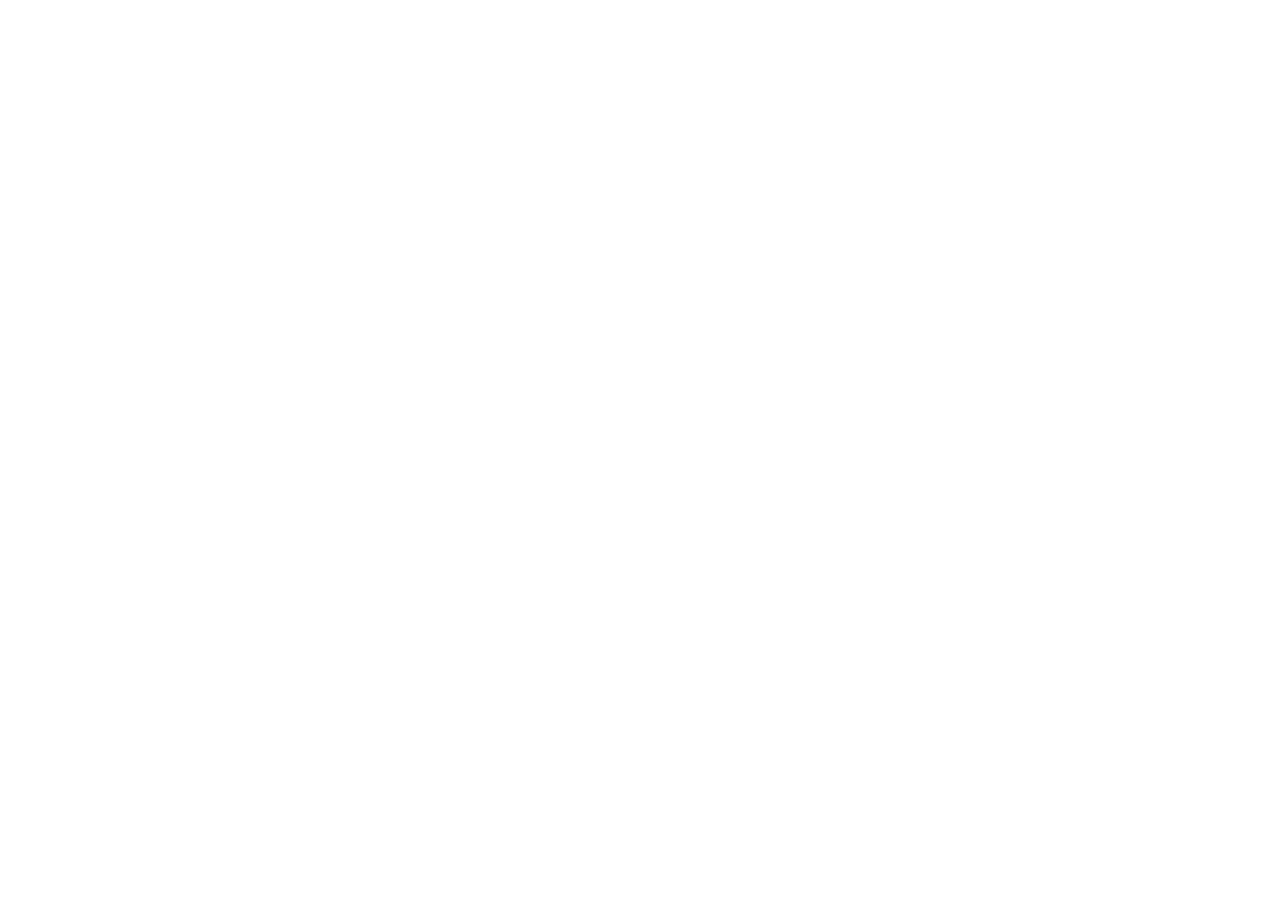
==== checkout.html @ 2037264e "AddtoCartFuctinolity" ====
<!DOCTYPE html>
<html lang="en">

  <head>
    <meta charset="UTF-8" />
    <meta http-equiv="X-UA-Compatible" content="IE=edge" />
    <meta name="viewport" content="width=device-width, initial-scale=1.0" />
    <title>Checkout</title>
  </head>

  <body>
    <div id="order-form">
      <!--Add your form html element here-->
      <!--In form, give #name,#number and #address as HTML id's to relevant input elements -->
    </div>
  </body>

</html>
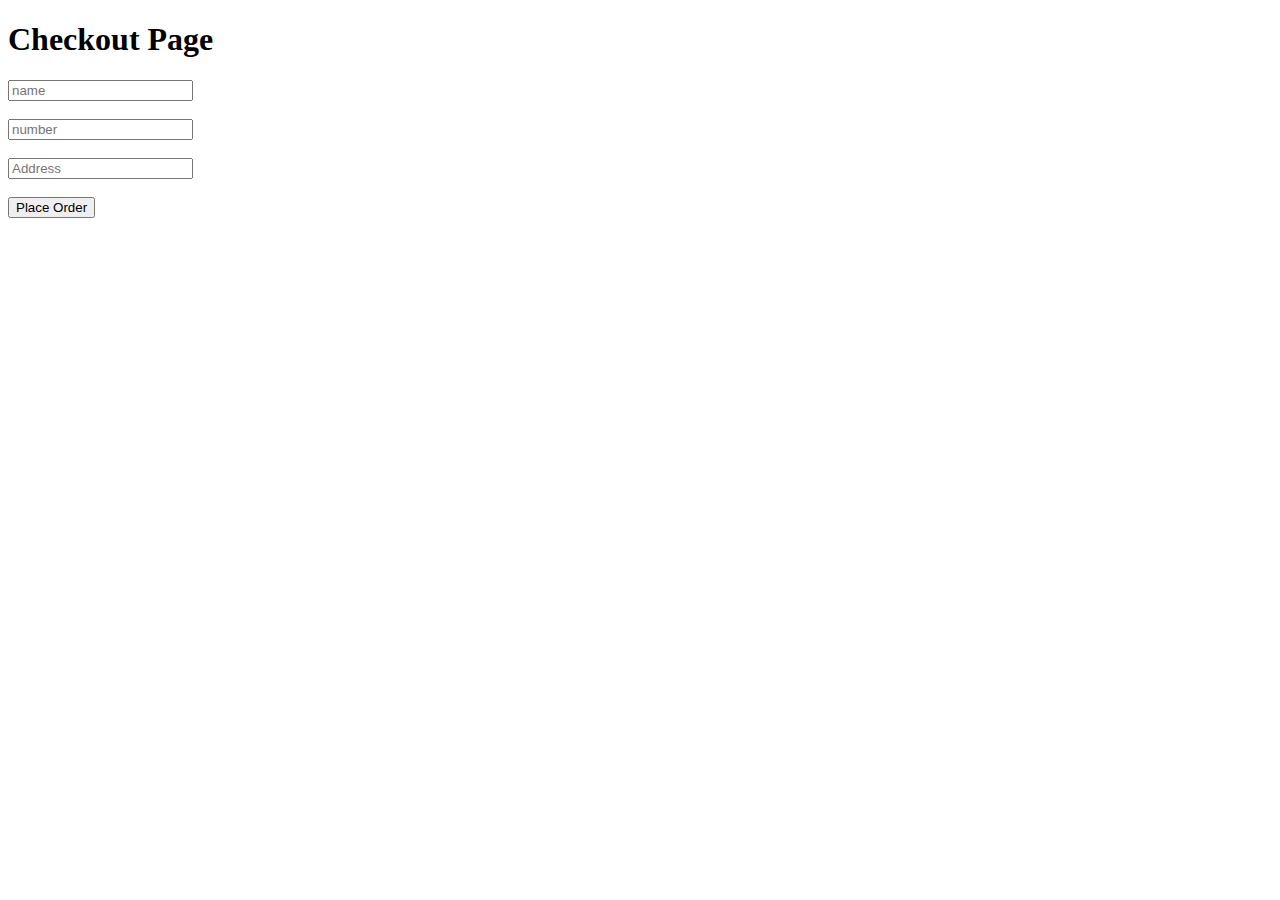
==== commit 75151810: "checkoutpage" ====
--- a/checkout.html
+++ b/checkout.html
@@ -7,12 +7,26 @@
     <meta name="viewport" content="width=device-width, initial-scale=1.0" />
     <title>Checkout</title>
   </head>
-
+ <style>
+  #order-message {
+    color: red;
+  }
+ </style>
   <body>
+    <h1>Checkout Page</h1>
     <div id="order-form">
       <!--Add your form html element here-->
       <!--In form, give #name,#number and #address as HTML id's to relevant input elements -->
+      
+        <input type="text" id="name" placeholder="name"> <br> <br>
+        <input type="number" id="number" placeholder="number"> <br> <br>
+        <input type="text" id="address" placeholder="Address"> <br> <br>
+        <button id="place-order">Place Order</button>
+      
+      <h4 id="order-message"></h4>
     </div>
   </body>
 
-</html>+</html>
+
+<script src="./scripts/checkout.js"></script>